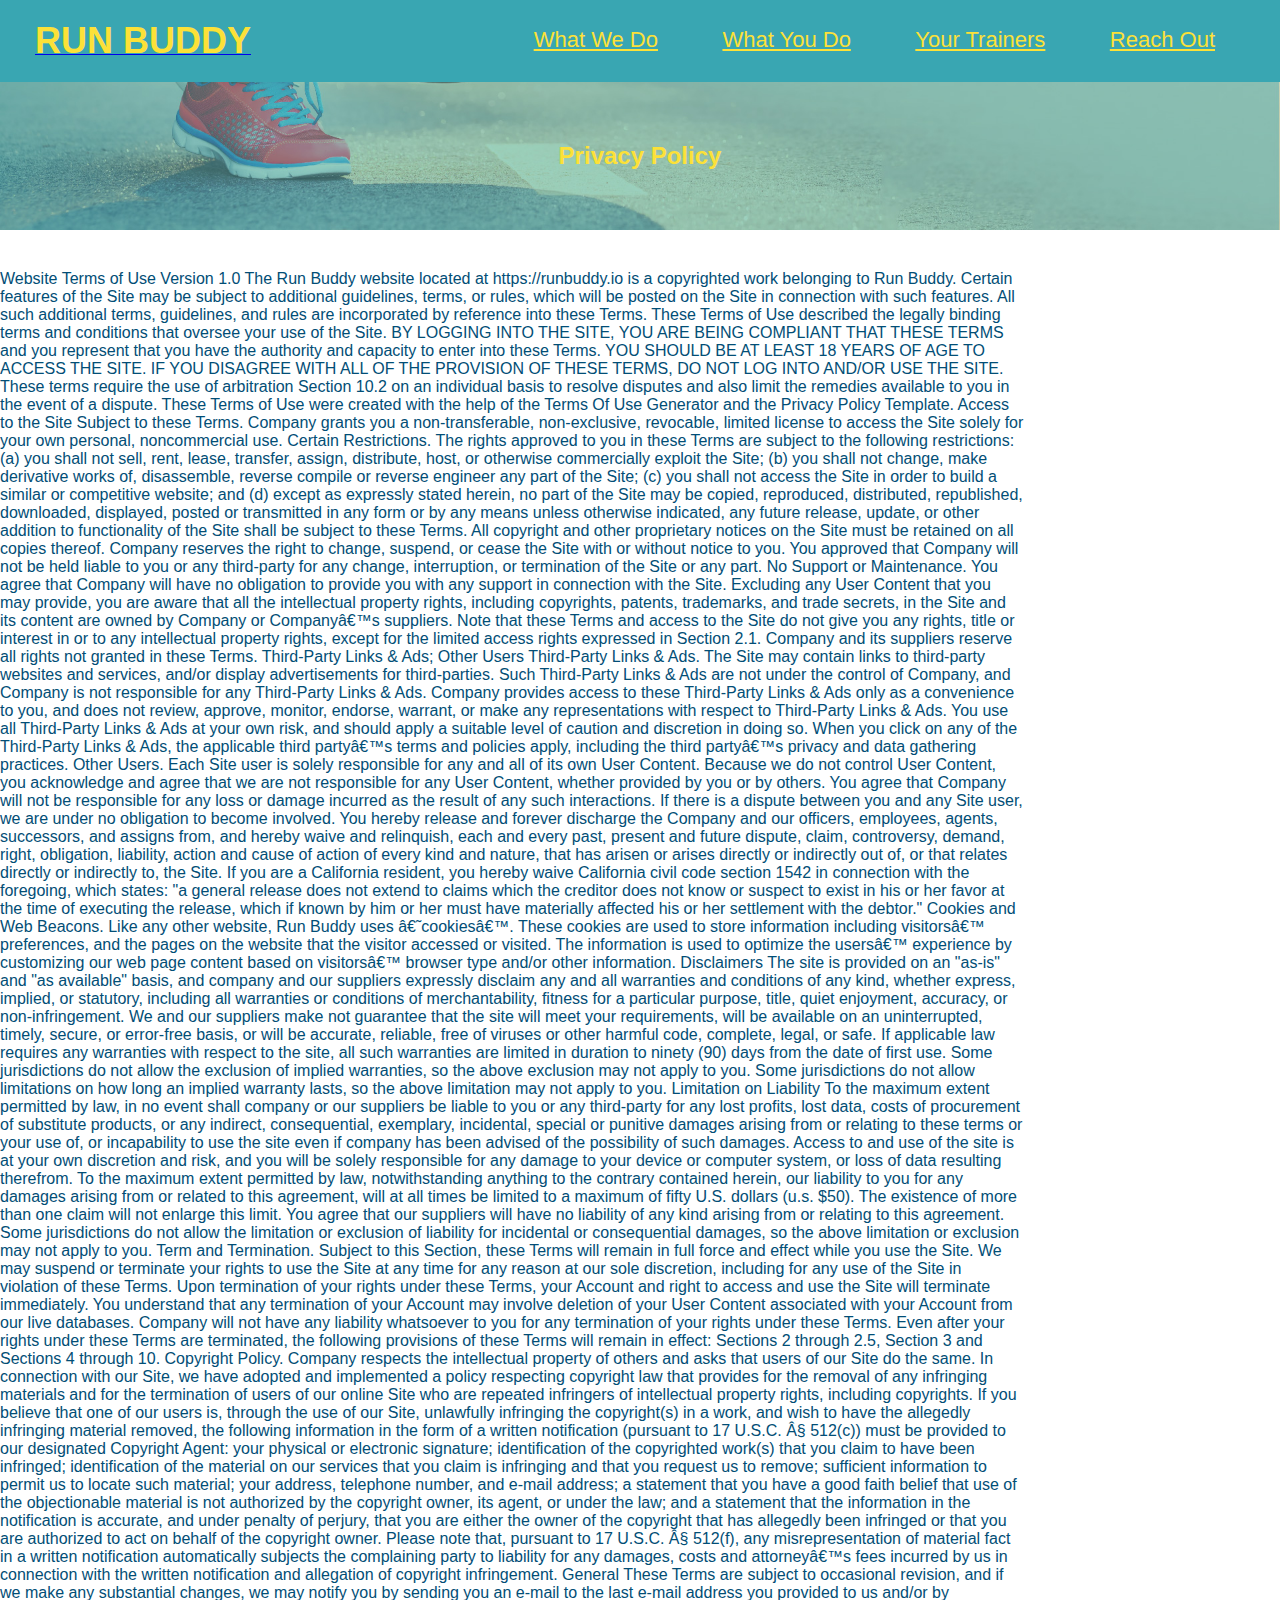
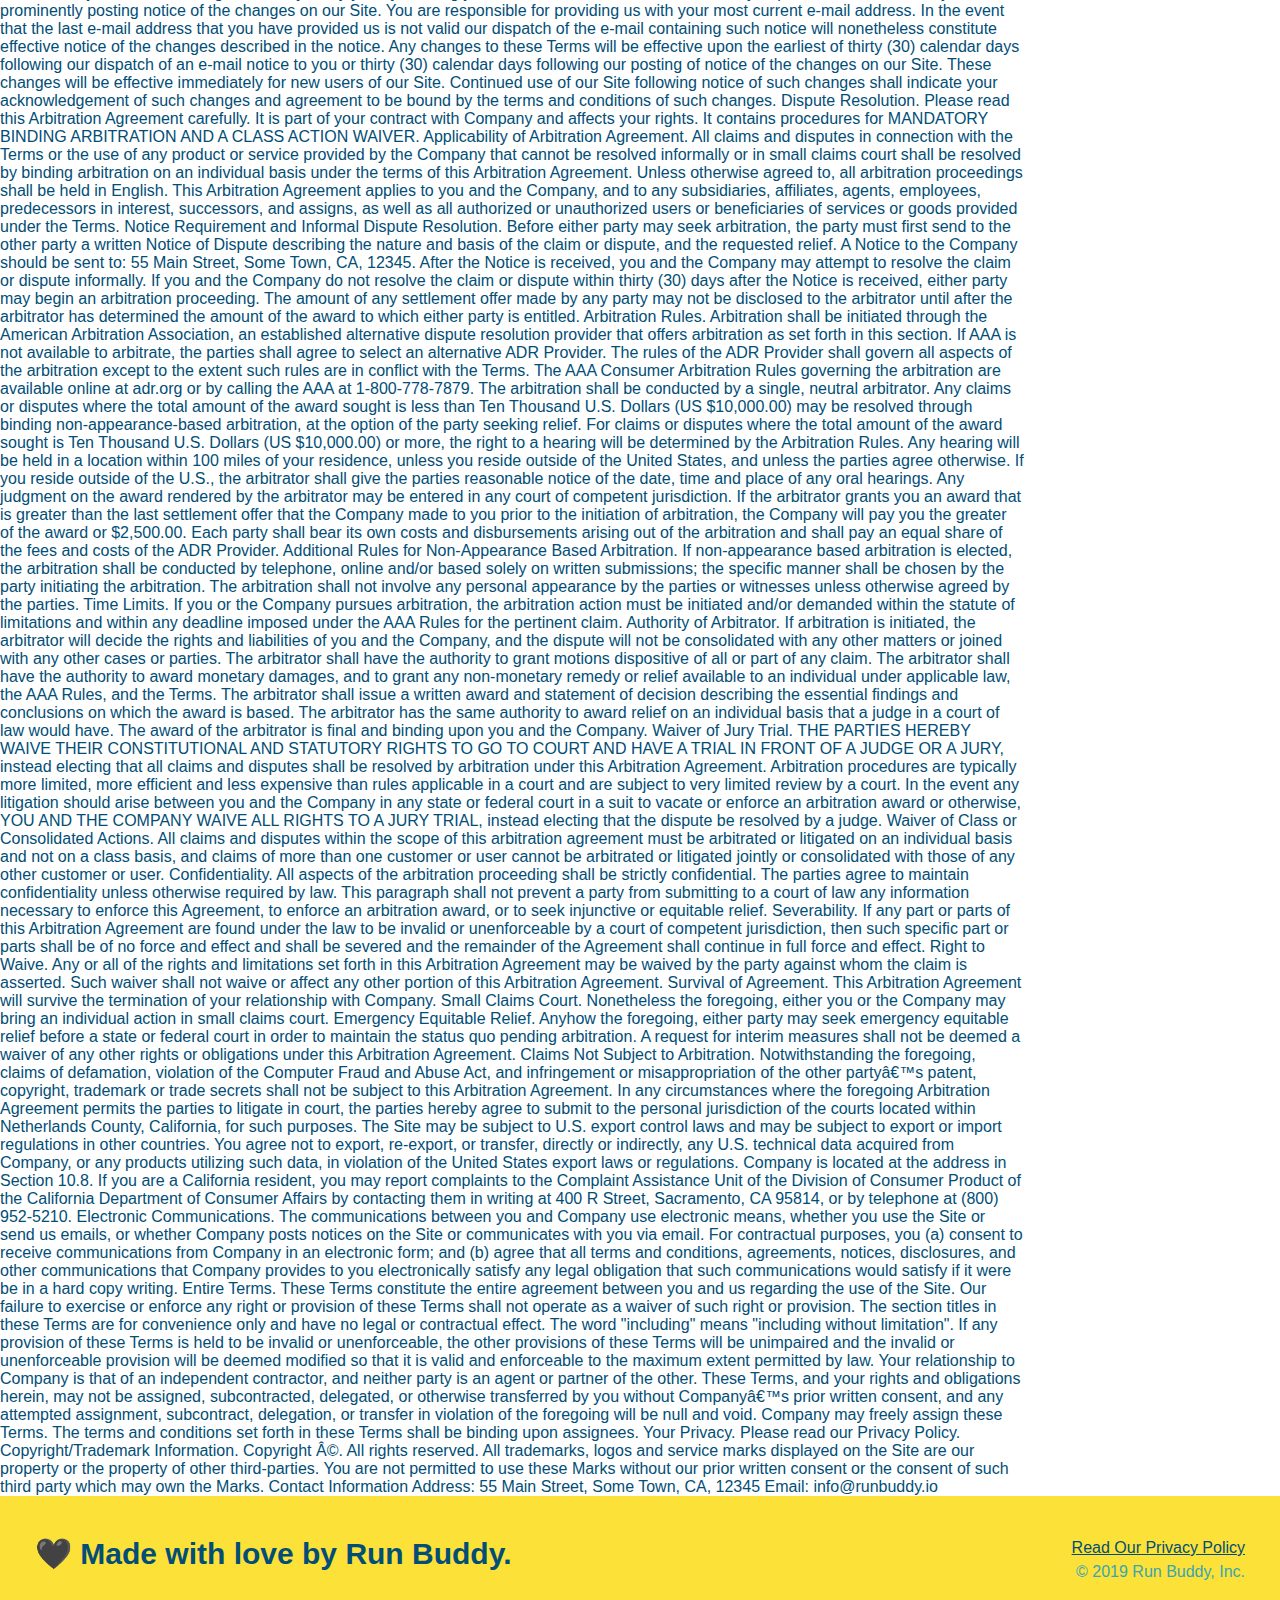
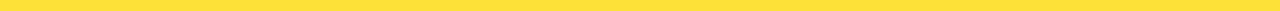
==== privacy-policy.html @ e7055fee "finished run-buddy project landing pages" ====
<!DOCTYPE html>
<html lang="en">
    <head>
        <meta charset="UTF-8" />
        <title>Privacy Policy - Run Buddy</title>
        <link rel="stylesheet" href="./assets/css/style.css" />
        <link rel="stylesheet" href="./assets/css/secondary-styles.css" />
    </head>
    <body>
        <!-- navigation -->
        <header>
            <a href="./index.html"><h1>RUN BUDDY</h1></a>
            <nav>
                <!--Unordered list element-->
                <ul>
                    <!--List item element-->
                    <li>
                <!--Anchor element-->
                <a href="./index.html#what-we-do">What We Do</a>
                </li>
                <li>
                    <a href="./index.html#what-you-do">What You Do</a>
                </li>
                <li>
                <a href="./index.html#your-trainers">Your Trainers</a>
            </li>
            <li>
                <a href="./index.html#reach-out">Reach Out</a>
            </li>
                </ul>
            </nav>
        </header>
        <section class="hero">
            <h2 class="page-title">
                Privacy Policy
              </h2>
              
        </section>
        <article class="secondary-content">
            Website Terms of Use

Version 1.0

The Run Buddy website located at https://runbuddy.io is a copyrighted work belonging to Run Buddy. Certain features of the Site may be subject to additional guidelines, terms, or rules, which will be posted on the Site in connection with such features.

All such additional terms, guidelines, and rules are incorporated by reference into these Terms.

These Terms of Use described the legally binding terms and conditions that oversee your use of the Site. BY LOGGING INTO THE SITE, YOU ARE BEING COMPLIANT THAT THESE TERMS and you represent that you have the authority and capacity to enter into these Terms. YOU SHOULD BE AT LEAST 18 YEARS OF AGE TO ACCESS THE SITE. IF YOU DISAGREE WITH ALL OF THE PROVISION OF THESE TERMS, DO NOT LOG INTO AND/OR USE THE SITE.

These terms require the use of arbitration Section 10.2 on an individual basis to resolve disputes and also limit the remedies available to you in the event of a dispute. These Terms of Use were created with the help of the Terms Of Use Generator and the Privacy Policy Template.

Access to the Site
Subject to these Terms. Company grants you a non-transferable, non-exclusive, revocable, limited license to access the Site solely for your own personal, noncommercial use.

Certain Restrictions. The rights approved to you in these Terms are subject to the following restrictions: (a) you shall not sell, rent, lease, transfer, assign, distribute, host, or otherwise commercially exploit the Site; (b) you shall not change, make derivative works of, disassemble, reverse compile or reverse engineer any part of the Site; (c) you shall not access the Site in order to build a similar or competitive website; and (d) except as expressly stated herein, no part of the Site may be copied, reproduced, distributed, republished, downloaded, displayed, posted or transmitted in any form or by any means unless otherwise indicated, any future release, update, or other addition to functionality of the Site shall be subject to these Terms. All copyright and other proprietary notices on the Site must be retained on all copies thereof.

Company reserves the right to change, suspend, or cease the Site with or without notice to you. You approved that Company will not be held liable to you or any third-party for any change, interruption, or termination of the Site or any part.

No Support or Maintenance. You agree that Company will have no obligation to provide you with any support in connection with the Site.

Excluding any User Content that you may provide, you are aware that all the intellectual property rights, including copyrights, patents, trademarks, and trade secrets, in the Site and its content are owned by Company or Companyâ€™s suppliers. Note that these Terms and access to the Site do not give you any rights, title or interest in or to any intellectual property rights, except for the limited access rights expressed in Section 2.1. Company and its suppliers reserve all rights not granted in these Terms.

Third-Party Links & Ads; Other Users
Third-Party Links & Ads. The Site may contain links to third-party websites and services, and/or display advertisements for third-parties. Such Third-Party Links & Ads are not under the control of Company, and Company is not responsible for any Third-Party Links & Ads. Company provides access to these Third-Party Links & Ads only as a convenience to you, and does not review, approve, monitor, endorse, warrant, or make any representations with respect to Third-Party Links & Ads. You use all Third-Party Links & Ads at your own risk, and should apply a suitable level of caution and discretion in doing so. When you click on any of the Third-Party Links & Ads, the applicable third partyâ€™s terms and policies apply, including the third partyâ€™s privacy and data gathering practices.

Other Users. Each Site user is solely responsible for any and all of its own User Content. Because we do not control User Content, you acknowledge and agree that we are not responsible for any User Content, whether provided by you or by others. You agree that Company will not be responsible for any loss or damage incurred as the result of any such interactions. If there is a dispute between you and any Site user, we are under no obligation to become involved.

You hereby release and forever discharge the Company and our officers, employees, agents, successors, and assigns from, and hereby waive and relinquish, each and every past, present and future dispute, claim, controversy, demand, right, obligation, liability, action and cause of action of every kind and nature, that has arisen or arises directly or indirectly out of, or that relates directly or indirectly to, the Site. If you are a California resident, you hereby waive California civil code section 1542 in connection with the foregoing, which states: "a general release does not extend to claims which the creditor does not know or suspect to exist in his or her favor at the time of executing the release, which if known by him or her must have materially affected his or her settlement with the debtor."

Cookies and Web Beacons. Like any other website, Run Buddy uses â€˜cookiesâ€™. These cookies are used to store information including visitorsâ€™ preferences, and the pages on the website that the visitor accessed or visited. The information is used to optimize the usersâ€™ experience by customizing our web page content based on visitorsâ€™ browser type and/or other information.

Disclaimers
The site is provided on an "as-is" and "as available" basis, and company and our suppliers expressly disclaim any and all warranties and conditions of any kind, whether express, implied, or statutory, including all warranties or conditions of merchantability, fitness for a particular purpose, title, quiet enjoyment, accuracy, or non-infringement. We and our suppliers make not guarantee that the site will meet your requirements, will be available on an uninterrupted, timely, secure, or error-free basis, or will be accurate, reliable, free of viruses or other harmful code, complete, legal, or safe. If applicable law requires any warranties with respect to the site, all such warranties are limited in duration to ninety (90) days from the date of first use.

Some jurisdictions do not allow the exclusion of implied warranties, so the above exclusion may not apply to you. Some jurisdictions do not allow limitations on how long an implied warranty lasts, so the above limitation may not apply to you.

Limitation on Liability
To the maximum extent permitted by law, in no event shall company or our suppliers be liable to you or any third-party for any lost profits, lost data, costs of procurement of substitute products, or any indirect, consequential, exemplary, incidental, special or punitive damages arising from or relating to these terms or your use of, or incapability to use the site even if company has been advised of the possibility of such damages. Access to and use of the site is at your own discretion and risk, and you will be solely responsible for any damage to your device or computer system, or loss of data resulting therefrom.

To the maximum extent permitted by law, notwithstanding anything to the contrary contained herein, our liability to you for any damages arising from or related to this agreement, will at all times be limited to a maximum of fifty U.S. dollars (u.s. $50). The existence of more than one claim will not enlarge this limit. You agree that our suppliers will have no liability of any kind arising from or relating to this agreement.

Some jurisdictions do not allow the limitation or exclusion of liability for incidental or consequential damages, so the above limitation or exclusion may not apply to you.

Term and Termination. Subject to this Section, these Terms will remain in full force and effect while you use the Site. We may suspend or terminate your rights to use the Site at any time for any reason at our sole discretion, including for any use of the Site in violation of these Terms. Upon termination of your rights under these Terms, your Account and right to access and use the Site will terminate immediately. You understand that any termination of your Account may involve deletion of your User Content associated with your Account from our live databases. Company will not have any liability whatsoever to you for any termination of your rights under these Terms. Even after your rights under these Terms are terminated, the following provisions of these Terms will remain in effect: Sections 2 through 2.5, Section 3 and Sections 4 through 10.

Copyright Policy.
Company respects the intellectual property of others and asks that users of our Site do the same. In connection with our Site, we have adopted and implemented a policy respecting copyright law that provides for the removal of any infringing materials and for the termination of users of our online Site who are repeated infringers of intellectual property rights, including copyrights. If you believe that one of our users is, through the use of our Site, unlawfully infringing the copyright(s) in a work, and wish to have the allegedly infringing material removed, the following information in the form of a written notification (pursuant to 17 U.S.C. Â§ 512(c)) must be provided to our designated Copyright Agent:

your physical or electronic signature;
identification of the copyrighted work(s) that you claim to have been infringed;
identification of the material on our services that you claim is infringing and that you request us to remove;
sufficient information to permit us to locate such material; your address, telephone number, and e-mail address;
a statement that you have a good faith belief that use of the objectionable material is not authorized by the copyright owner, its agent, or under the law; and
a statement that the information in the notification is accurate, and under penalty of perjury, that you are either the owner of the copyright that has allegedly been infringed or that you are authorized to act on behalf of the copyright owner.
Please note that, pursuant to 17 U.S.C. Â§ 512(f), any misrepresentation of material fact in a written notification automatically subjects the complaining party to liability for any damages, costs and attorneyâ€™s fees incurred by us in connection with the written notification and allegation of copyright infringement.

General
These Terms are subject to occasional revision, and if we make any substantial changes, we may notify you by sending you an e-mail to the last e-mail address you provided to us and/or by prominently posting notice of the changes on our Site. You are responsible for providing us with your most current e-mail address. In the event that the last e-mail address that you have provided us is not valid our dispatch of the e-mail containing such notice will nonetheless constitute effective notice of the changes described in the notice. Any changes to these Terms will be effective upon the earliest of thirty (30) calendar days following our dispatch of an e-mail notice to you or thirty (30) calendar days following our posting of notice of the changes on our Site. These changes will be effective immediately for new users of our Site. Continued use of our Site following notice of such changes shall indicate your acknowledgement of such changes and agreement to be bound by the terms and conditions of such changes. Dispute Resolution. Please read this Arbitration Agreement carefully. It is part of your contract with Company and affects your rights. It contains procedures for MANDATORY BINDING ARBITRATION AND A CLASS ACTION WAIVER.

Applicability of Arbitration Agreement. All claims and disputes in connection with the Terms or the use of any product or service provided by the Company that cannot be resolved informally or in small claims court shall be resolved by binding arbitration on an individual basis under the terms of this Arbitration Agreement. Unless otherwise agreed to, all arbitration proceedings shall be held in English. This Arbitration Agreement applies to you and the Company, and to any subsidiaries, affiliates, agents, employees, predecessors in interest, successors, and assigns, as well as all authorized or unauthorized users or beneficiaries of services or goods provided under the Terms.

Notice Requirement and Informal Dispute Resolution. Before either party may seek arbitration, the party must first send to the other party a written Notice of Dispute describing the nature and basis of the claim or dispute, and the requested relief. A Notice to the Company should be sent to: 55 Main Street, Some Town, CA, 12345. After the Notice is received, you and the Company may attempt to resolve the claim or dispute informally. If you and the Company do not resolve the claim or dispute within thirty (30) days after the Notice is received, either party may begin an arbitration proceeding. The amount of any settlement offer made by any party may not be disclosed to the arbitrator until after the arbitrator has determined the amount of the award to which either party is entitled.

Arbitration Rules. Arbitration shall be initiated through the American Arbitration Association, an established alternative dispute resolution provider that offers arbitration as set forth in this section. If AAA is not available to arbitrate, the parties shall agree to select an alternative ADR Provider. The rules of the ADR Provider shall govern all aspects of the arbitration except to the extent such rules are in conflict with the Terms. The AAA Consumer Arbitration Rules governing the arbitration are available online at adr.org or by calling the AAA at 1-800-778-7879. The arbitration shall be conducted by a single, neutral arbitrator. Any claims or disputes where the total amount of the award sought is less than Ten Thousand U.S. Dollars (US $10,000.00) may be resolved through binding non-appearance-based arbitration, at the option of the party seeking relief. For claims or disputes where the total amount of the award sought is Ten Thousand U.S. Dollars (US $10,000.00) or more, the right to a hearing will be determined by the Arbitration Rules. Any hearing will be held in a location within 100 miles of your residence, unless you reside outside of the United States, and unless the parties agree otherwise. If you reside outside of the U.S., the arbitrator shall give the parties reasonable notice of the date, time and place of any oral hearings. Any judgment on the award rendered by the arbitrator may be entered in any court of competent jurisdiction. If the arbitrator grants you an award that is greater than the last settlement offer that the Company made to you prior to the initiation of arbitration, the Company will pay you the greater of the award or $2,500.00. Each party shall bear its own costs and disbursements arising out of the arbitration and shall pay an equal share of the fees and costs of the ADR Provider.

Additional Rules for Non-Appearance Based Arbitration. If non-appearance based arbitration is elected, the arbitration shall be conducted by telephone, online and/or based solely on written submissions; the specific manner shall be chosen by the party initiating the arbitration. The arbitration shall not involve any personal appearance by the parties or witnesses unless otherwise agreed by the parties.

Time Limits. If you or the Company pursues arbitration, the arbitration action must be initiated and/or demanded within the statute of limitations and within any deadline imposed under the AAA Rules for the pertinent claim.

Authority of Arbitrator. If arbitration is initiated, the arbitrator will decide the rights and liabilities of you and the Company, and the dispute will not be consolidated with any other matters or joined with any other cases or parties. The arbitrator shall have the authority to grant motions dispositive of all or part of any claim. The arbitrator shall have the authority to award monetary damages, and to grant any non-monetary remedy or relief available to an individual under applicable law, the AAA Rules, and the Terms. The arbitrator shall issue a written award and statement of decision describing the essential findings and conclusions on which the award is based. The arbitrator has the same authority to award relief on an individual basis that a judge in a court of law would have. The award of the arbitrator is final and binding upon you and the Company.

Waiver of Jury Trial. THE PARTIES HEREBY WAIVE THEIR CONSTITUTIONAL AND STATUTORY RIGHTS TO GO TO COURT AND HAVE A TRIAL IN FRONT OF A JUDGE OR A JURY, instead electing that all claims and disputes shall be resolved by arbitration under this Arbitration Agreement. Arbitration procedures are typically more limited, more efficient and less expensive than rules applicable in a court and are subject to very limited review by a court. In the event any litigation should arise between you and the Company in any state or federal court in a suit to vacate or enforce an arbitration award or otherwise, YOU AND THE COMPANY WAIVE ALL RIGHTS TO A JURY TRIAL, instead electing that the dispute be resolved by a judge.

Waiver of Class or Consolidated Actions. All claims and disputes within the scope of this arbitration agreement must be arbitrated or litigated on an individual basis and not on a class basis, and claims of more than one customer or user cannot be arbitrated or litigated jointly or consolidated with those of any other customer or user.

Confidentiality. All aspects of the arbitration proceeding shall be strictly confidential. The parties agree to maintain confidentiality unless otherwise required by law. This paragraph shall not prevent a party from submitting to a court of law any information necessary to enforce this Agreement, to enforce an arbitration award, or to seek injunctive or equitable relief.

Severability. If any part or parts of this Arbitration Agreement are found under the law to be invalid or unenforceable by a court of competent jurisdiction, then such specific part or parts shall be of no force and effect and shall be severed and the remainder of the Agreement shall continue in full force and effect.

Right to Waive. Any or all of the rights and limitations set forth in this Arbitration Agreement may be waived by the party against whom the claim is asserted. Such waiver shall not waive or affect any other portion of this Arbitration Agreement.

Survival of Agreement. This Arbitration Agreement will survive the termination of your relationship with Company.

Small Claims Court. Nonetheless the foregoing, either you or the Company may bring an individual action in small claims court.

Emergency Equitable Relief. Anyhow the foregoing, either party may seek emergency equitable relief before a state or federal court in order to maintain the status quo pending arbitration. A request for interim measures shall not be deemed a waiver of any other rights or obligations under this Arbitration Agreement.

Claims Not Subject to Arbitration. Notwithstanding the foregoing, claims of defamation, violation of the Computer Fraud and Abuse Act, and infringement or misappropriation of the other partyâ€™s patent, copyright, trademark or trade secrets shall not be subject to this Arbitration Agreement.

In any circumstances where the foregoing Arbitration Agreement permits the parties to litigate in court, the parties hereby agree to submit to the personal jurisdiction of the courts located within Netherlands County, California, for such purposes.

The Site may be subject to U.S. export control laws and may be subject to export or import regulations in other countries. You agree not to export, re-export, or transfer, directly or indirectly, any U.S. technical data acquired from Company, or any products utilizing such data, in violation of the United States export laws or regulations.

Company is located at the address in Section 10.8. If you are a California resident, you may report complaints to the Complaint Assistance Unit of the Division of Consumer Product of the California Department of Consumer Affairs by contacting them in writing at 400 R Street, Sacramento, CA 95814, or by telephone at (800) 952-5210.

Electronic Communications. The communications between you and Company use electronic means, whether you use the Site or send us emails, or whether Company posts notices on the Site or communicates with you via email. For contractual purposes, you (a) consent to receive communications from Company in an electronic form; and (b) agree that all terms and conditions, agreements, notices, disclosures, and other communications that Company provides to you electronically satisfy any legal obligation that such communications would satisfy if it were be in a hard copy writing.

Entire Terms. These Terms constitute the entire agreement between you and us regarding the use of the Site. Our failure to exercise or enforce any right or provision of these Terms shall not operate as a waiver of such right or provision. The section titles in these Terms are for convenience only and have no legal or contractual effect. The word "including" means "including without limitation". If any provision of these Terms is held to be invalid or unenforceable, the other provisions of these Terms will be unimpaired and the invalid or unenforceable provision will be deemed modified so that it is valid and enforceable to the maximum extent permitted by law. Your relationship to Company is that of an independent contractor, and neither party is an agent or partner of the other. These Terms, and your rights and obligations herein, may not be assigned, subcontracted, delegated, or otherwise transferred by you without Companyâ€™s prior written consent, and any attempted assignment, subcontract, delegation, or transfer in violation of the foregoing will be null and void. Company may freely assign these Terms. The terms and conditions set forth in these Terms shall be binding upon assignees.

Your Privacy. Please read our Privacy Policy.

Copyright/Trademark Information. Copyright Â©. All rights reserved. All trademarks, logos and service marks displayed on the Site are our property or the property of other third-parties. You are not permitted to use these Marks without our prior written consent or the consent of such third party which may own the Marks.

Contact Information
Address: 55 Main Street, Some Town, CA, 12345

Email: info@runbuddy.io
        </article>
        <footer>
            <h2>🖤 Made with love by Run Buddy.</h2>
            <div>
                <a href="#">Read Our Privacy Policy</a><br />
                &copy; 2019 Run Buddy, Inc.
            </div>
        </footer>
        </body>
        </html>
---- assets/css/style.css ----
* {
    margin: 0;
    padding: 0;
    box-sizing: border-box;
}
body {
    color: #39a6b2;
    font-family: Helvetica, Arial, sans-serif;
}
/* apply styles to <header> */
header {
    padding: 20px 35px;
    background-color: #39a6b2;
}
header h1 {
    font-weight: bold;
    font-size: 36px;
    color: #fce138;
    margin: 0;
    display: inline;
}
header nav {
    float: right;
    margin: 7px 0;
}
header nav ul li {
    display: inline;
}
header nav ul li a {
    margin: 0 30px;
    font-weight: lighter;
    font-size: 22px;
    color: #fce138;
}
/*Hero Style Start*/
.hero {
    background-image: url("../images/hero-bg.jpg");
    height: 600px;
    background-size: cover;
    background-position: center;
    position: relative;
}
/* Hero Style End */
.hero-form {
    color: #024e76;
    background-color: #fce138;
    width: 500px;
    padding: 20px;
    border-style: solid;
    border-width: 3px;
    border-color: #024e76;
    position: absolute;
    bottom: 120px;
    right: 140px;
}
.hero-form h3 {
    margin: 0;
    font-size: 150%;
}
.hero-form p {
    margin-top: 10px;
    margin-bottom: 10px;
}
.hero-form label {
    margin: 0 5px;
}
.hero-form button {
    color: #fce138;
    background-color: #024e76;
    border: none;
    padding: 10px 20px;
    font-size: 16px;
}

/* HERO STYLES END */
.form-input {
    border: 1px solid #024e76;
    display: block;
    padding: 7px 15px;
    font-size: 16px;
    color: #024e76;
    width: 100%;
    margin-bottom: 15px;
}
section {
    padding: 60px;
}
.intro {
    text-align: center;
}
.section-title {
  font-size: 55px;
  display: inline-block;
  padding: 0 100px 20px 100px;
  border-bottom: 3px solid;
  margin-bottom: 35px;
  color: #024e76;
}
/* REACH OUT STYLES START */
.contact {
    text-align: center;
    background: #024e76;
  }
  .contact h2 {
    color: #fce138;
  }
  .contact-info iframe {
    width: 400px;
    height: 400px;
  }
  .contact-info div {
    width: 410px;
    display: inline-block;
    vertical-align: top;
    text-align: left;
    margin: 30px 0 0 60px;
    color: white;
  }
  .contact-info h3 {
    color: #fce138;
    font-size: 32px;
  }
  
  .contact-info p, .contact-info address {
    margin: 20px 0;
    line-height: 1.5;
    font-size: 20px;
    font-style: normal;
  }
  
  .contact-info a {
    color: #fce138;
  }
  
  /* REACH OUT STYLES END */
.primary-border {
    border-color: #fce138;
}
.secondary-border {
    border-color: #39a6b2;
}
.intro p {
line-height: 1.7;
color: #39a6b2;
width: 80%;
font-size: 20px;
margin: 0 auto;
}
.steps {
    text-align: center;
    background: #fce138;
}
.steps div {
    margin-bottom: 80px;
}
.steps img {
    width: 15%;
    margin: 10px 0;
}
.steps h3 {
    color: #024e76;
    font-size: 46px;
    margin-top: 10px;
}
.steps p {
    color: #39a6b2;
    font-size: 23px;
}
.steps span {
    font-size: 38px;
}
.trainers {
    text-align: center;
}
.trainer {
    width: 900px;
    margin: 0 auto 30px auto;
    background: #024e76;
    color: #fce138;
    overflow: auto;
}
.trainer img {
    width: 35%;
    float: left;
}
.trainer-bio {
    padding: 35px;
    float: left;
    width: 65%;
}
.text-left {
    text-align: left;
  }
  
  .text-right {
    text-align: right;
  }
  .trainer-bio h3 {
    font-size: 32px;
    margin-bottom: 8px;
  }
  
  .trainer-bio h4 {
    font-weight: lighter;
    font-size: 26px;
    margin-bottom: 25px;
  }
  
  .trainer-bio p {
    font-size: 17px;
    line-height: 1.3;
  }
footer {
    background: #fce138;
    width: 100%;
    padding: 40px 35px;
}
footer h2{
    display: inline;
    color: #024e76;
    font-size: 30px;
    margin: 0;
}
footer div {
    float: right;
    line-height: 1.5;
    text-align: right;
}
footer a {
    color: #024e76;
}
---- assets/css/secondary-styles.css ----
.hero {
    background-image: url("../images/hero-bg.jpg");
    background-position: bottom;
    height: auto;
    text-align: center;
    margin-bottom: 40px;
  }
  .page-title {
      color: #fce138;
  }
  .page-title h2 {
display: inline-block;
border-bottom: 4px solid #fce138;
padding: 0 80px 15px 80px;
font-weight: normal;
font-size: 42px;
font-style: italic;
  }
  .secondary-content {
      width: 80%;
      margin: auto 0;
      color: #024e76;
  }
  .secondary-content h3 {
      font-size: 25px;
      margin: 20px 0 20px 0;
  }
  .secondary-content p {
      font-size: 16px;
      line-height: 1.5;
      margin: 20px 0 20px 0;
  }
  .secondary-content ul {
      margin: 15px 20px 15px 20px;
  }
  .secondary-content li {
      color: #39a6b2;
      margin: 10px 0 10px 0;
  }
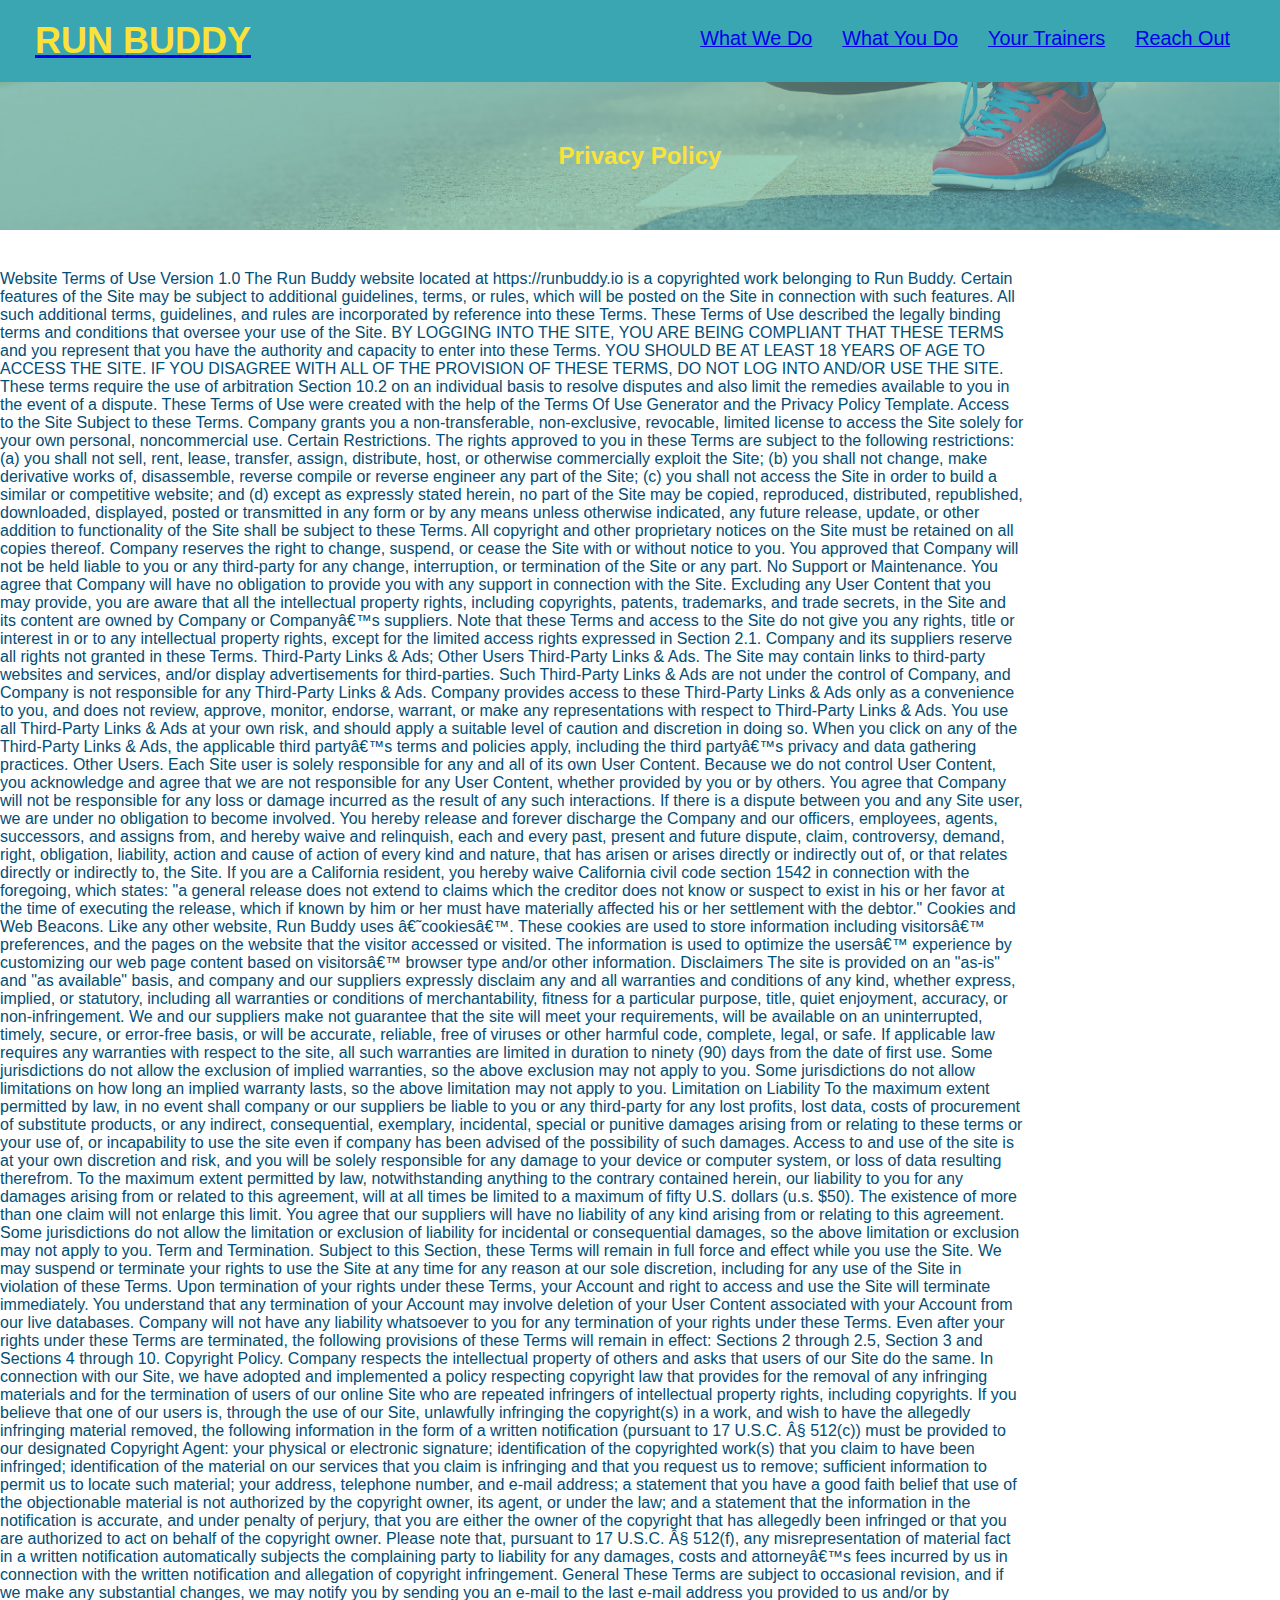
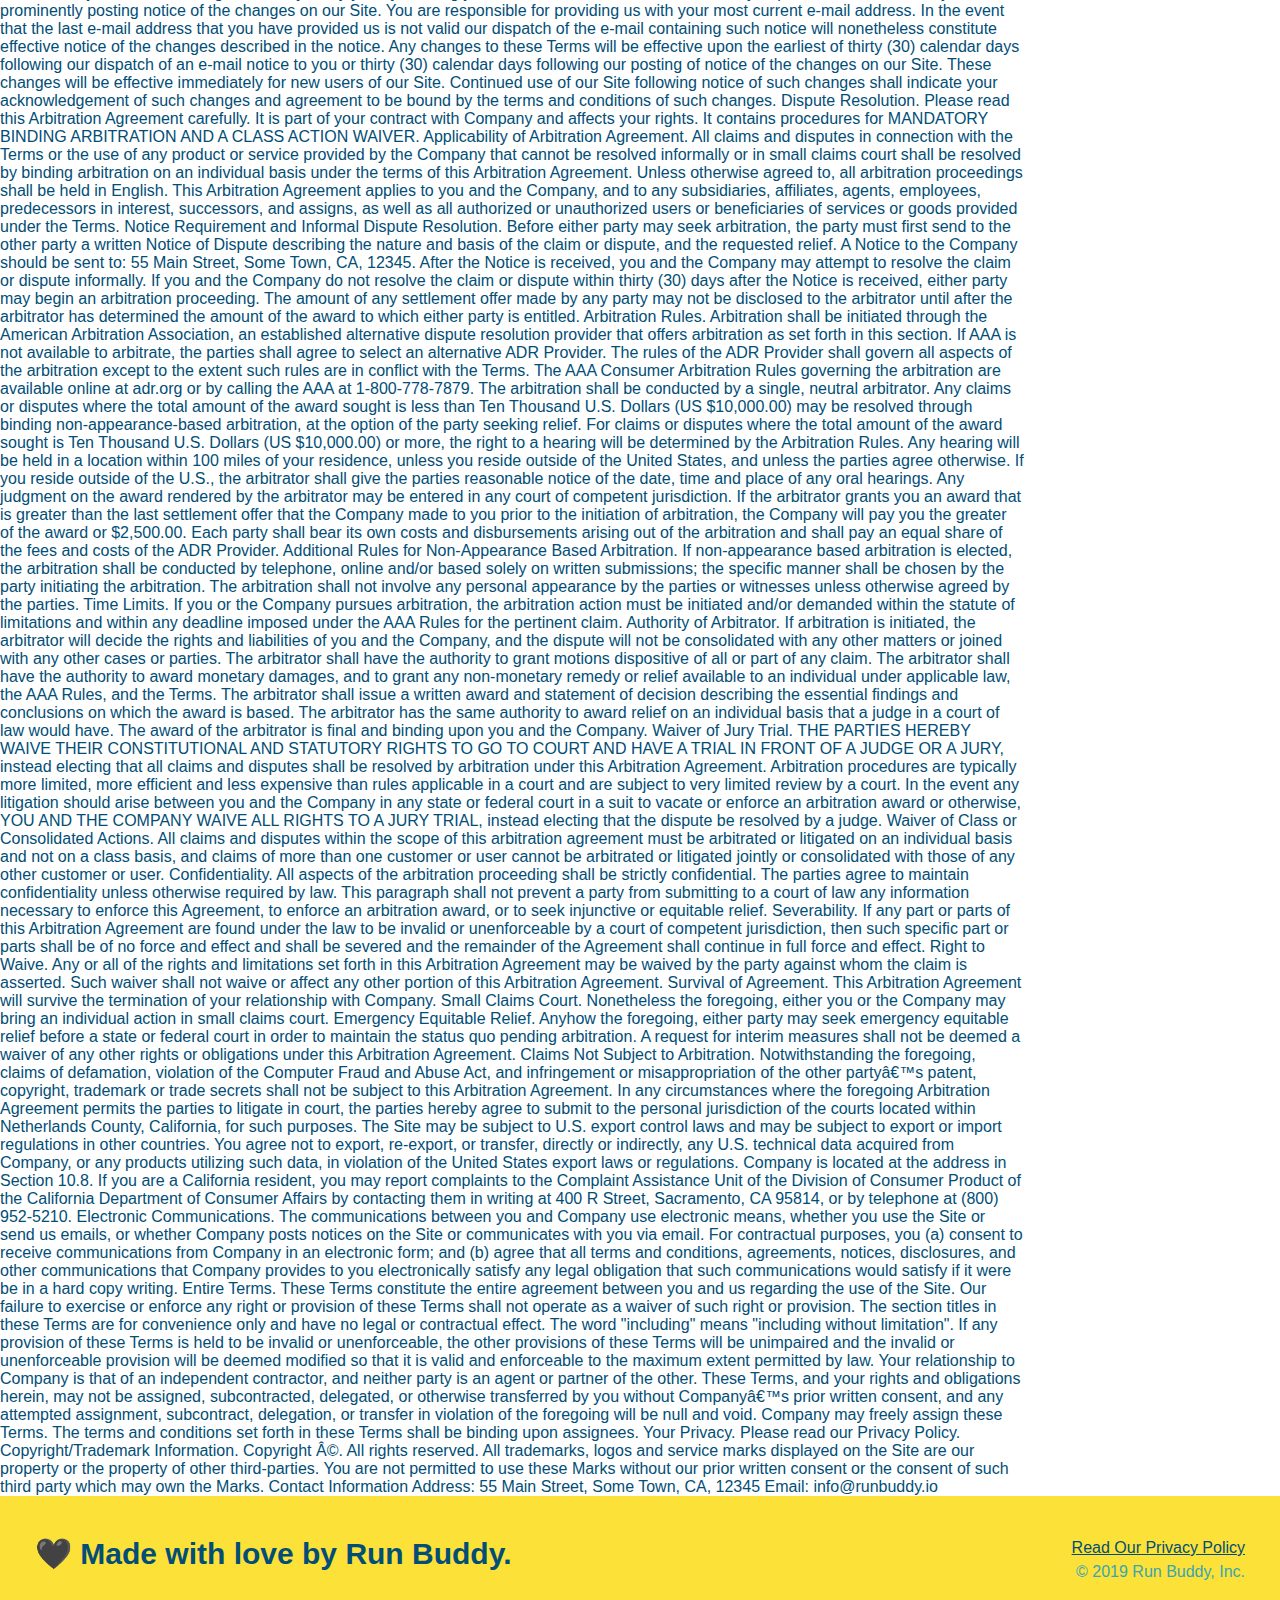
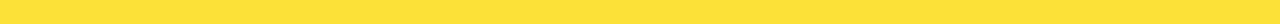
==== commit b6f94f99: "media query styling start" ====
--- a/privacy-policy.html
+++ b/privacy-policy.html
@@ -1,6 +1,7 @@
 <!DOCTYPE html>
 <html lang="en">
     <head>
+        <meta name="viewport" content="width=device-width, initial-scale=1.0" />
         <meta charset="UTF-8" />
         <title>Privacy Policy - Run Buddy</title>
         <link rel="stylesheet" href="./assets/css/style.css" />
--- a/assets/css/style.css
+++ b/assets/css/style.css
@@ -11,47 +11,51 @@
 header {
     padding: 20px 35px;
     background-color: #39a6b2;
+    display: flex;
+    justify-content: space-between;
+    flex-wrap: wrap;
 }
 header h1 {
     font-weight: bold;
     font-size: 36px;
     color: #fce138;
     margin: 0;
-    display: inline;
 }
 header nav {
-    float: right;
     margin: 7px 0;
 }
-header nav ul li {
-    display: inline;
+header nav ul {
+    display: flex;
+    flex-wrap: wrap;
+    justify-content: space-between;
+    align-items: center;
+    list-style: none;
 }
 header nav ul li a {
-    margin: 0 30px;
+    padding: 10px 15px;
     font-weight: lighter;
-    font-size: 22px;
-    color: #fce138;
+    font-size: 1.55vw;
 }
 /*Hero Style Start*/
 .hero {
     background-image: url("../images/hero-bg.jpg");
-    height: 600px;
     background-size: cover;
     background-position: center;
-    position: relative;
+    display: flex;
+    justify-content: center;
+    flex-wrap: wrap;
+    align-items: flex-start;
 }
 /* Hero Style End */
 .hero-form {
     color: #024e76;
     background-color: #fce138;
-    width: 500px;
     padding: 20px;
     border-style: solid;
     border-width: 3px;
     border-color: #024e76;
-    position: absolute;
-    bottom: 120px;
-    right: 140px;
+    width: 40%;
+    margin: 3.5%;
 }
 .hero-form h3 {
     margin: 0;
@@ -70,6 +74,19 @@
     border: none;
     padding: 10px 20px;
     font-size: 16px;
+}
+.hero-cta {
+    width: 35%;
+    text-align: right;
+    margin: 3.5%;
+    color: #fff;
+    font-size: 18px;
+    line-height: 1.2;
+}
+.hero-cta h2 {
+font-style: italic;
+font-size: 55px;
+color: #fce138;
 }
 
 /* HERO STYLES END */
@@ -85,35 +102,35 @@
 section {
     padding: 60px;
 }
-.intro {
-    text-align: center;
-}
 .section-title {
-  font-size: 55px;
-  display: inline-block;
-  padding: 0 100px 20px 100px;
+  font-size: 48px;
   border-bottom: 3px solid;
-  margin-bottom: 35px;
   color: #024e76;
+  padding-bottom: 20px;
+  text-align: center;
+  margin: 0 auto 35px auto;
+  width: 50%;
 }
 /* REACH OUT STYLES START */
 .contact {
-    text-align: center;
     background: #024e76;
   }
   .contact h2 {
     color: #fce138;
   }
+  .contact-info {
+      display: flex;
+      justify-content: space-between;
+      flex-wrap: wrap;
+  }
+  .contact-info > * {
+      flex: 1;
+      margin: 15px;
+  }
   .contact-info iframe {
-    width: 400px;
     height: 400px;
   }
   .contact-info div {
-    width: 410px;
-    display: inline-block;
-    vertical-align: top;
-    text-align: left;
-    margin: 30px 0 0 60px;
     color: white;
   }
   .contact-info h3 {
@@ -124,10 +141,28 @@
   .contact-info p, .contact-info address {
     margin: 20px 0;
     line-height: 1.5;
-    font-size: 20px;
+    font-size: 16px;
     font-style: normal;
   }
-  
+  .contact-form input, .contact-form textarea {
+      border: 1px solid #024e76;
+      display:  block;
+      padding: 7px 15px;
+      font-size: 16px;
+      color: #024e76;
+      width: 100%;
+      margin-bottom: 15px;
+      margin-top: 5px;
+  }
+  .contact-form button {
+      width: 100%;
+      border: none;
+      background: #fce138;
+      color: #024e76;
+      text-align: center;
+      padding: 15px 0;
+      font-size: 16px;
+  }
   .contact-info a {
     color: #fce138;
   }
@@ -145,49 +180,82 @@
 width: 80%;
 font-size: 20px;
 margin: 0 auto;
+text-align: center;
+}
+.step {
+    margin: 50px auto;
+  padding-bottom: 50px;
+  width: 80%;
+  border-bottom: 1px solid #39a6b2;
+  display: flex;
+  flex-wrap: wrap;
+  align-items: center;
+  justify-content: space-between;
+}
+.step-info {
+    flex: 2 70%;
+    display: flex;
+    flex-wrap: wrap;
+    align-items: center;
+}
+.step-img{
+    flex: 1 12%;
+    margin-right: 20px;
+}
+.step-img img {
+max-width: 100%;
+}
+.step-text {
+    flex: 12;
 }
 .steps {
-    text-align: center;
     background: #fce138;
 }
-.steps div {
-    margin-bottom: 80px;
-}
-.steps img {
-    width: 15%;
-    margin: 10px 0;
-}
-.steps h3 {
+.step h3 {
     color: #024e76;
     font-size: 46px;
-    margin-top: 10px;
-}
-.steps p {
+    flex: 1 30%;
+}
+.step-text p {
     color: #39a6b2;
-    font-size: 23px;
-}
-.steps span {
-    font-size: 38px;
+    font-size: 18px;
+}
+.step-text h4 {
+    font-size: 26px;
+    line-height: 1.5;
+    color: #024e76;
 }
 .trainers {
-    text-align: center;
+    width: 100%;
+    margin: 0 auto;
+    display: flex;
+    flex-wrap: wrap;
+    justify-content: space-around;
 }
 .trainer {
-    width: 900px;
-    margin: 0 auto 30px auto;
+    margin: 20px;
     background: #024e76;
     color: #fce138;
-    overflow: auto;
+    flex: 1;
 }
 .trainer img {
-    width: 35%;
-    float: left;
+    width: 100%;
 }
 .trainer-bio {
-    padding: 35px;
-    float: left;
-    width: 65%;
-}
+    padding: 25px;
+    line-height: 1.3;
+}
+.trainer-bio h3 {
+    font-size: 28px;
+  }
+  .trainer-bio h4 {
+    font-weight: lighter;
+    font-size: 22px;
+    margin-bottom: 15px;
+  }
+  .trainer-bio p {
+    font-size: 17px;
+  }
 .text-left {
     text-align: left;
   }
@@ -195,37 +263,37 @@
   .text-right {
     text-align: right;
   }
-  .trainer-bio h3 {
-    font-size: 32px;
-    margin-bottom: 8px;
-  }
-  
-  .trainer-bio h4 {
-    font-weight: lighter;
-    font-size: 26px;
-    margin-bottom: 25px;
-  }
-  
-  .trainer-bio p {
-    font-size: 17px;
-    line-height: 1.3;
-  }
 footer {
     background: #fce138;
     width: 100%;
     padding: 40px 35px;
+    display: flex;
+    justify-content: space-between;
+    flex-wrap: wrap;
 }
 footer h2{
-    display: inline;
     color: #024e76;
     font-size: 30px;
     margin: 0;
 }
 footer div {
-    float: right;
     line-height: 1.5;
     text-align: right;
 }
 footer a {
     color: #024e76;
-}+}
+.flex-row {
+    display: flex;
+}
+/* MEDIA QUERY FOR SMALLER DESKTOP SCREENS AND SMALLER */
+@media screen and (max-width: 980px) {
+  }
+  
+  /* MEDIA QUERY FOR TABLETS AND SMALLER */
+  @media screen and (max-width: 768px) {
+  }
+  
+  /* MEDIA QUERY FOR MOBILE PHONES AND SMALLER */
+  @media screen and (max-width: 575px) {
+  }